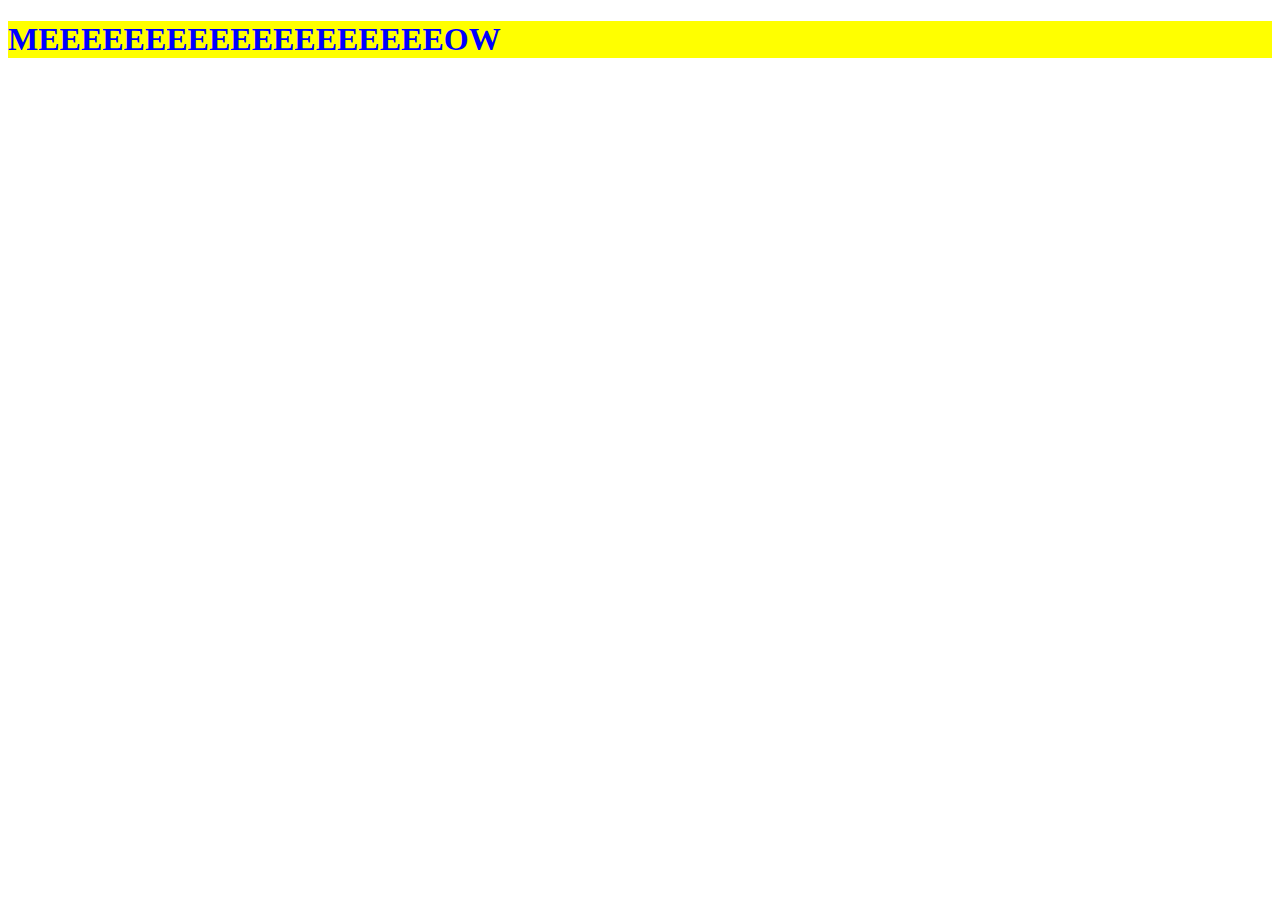
==== LuL.html @ 3a12493c "r" ====
<!doctype html>
<html lang="en">
<head>
    <meta charset="UTF-8">
    <meta name="viewport"
          content="width=device-width, user-scalable=no, initial-scale=1.0, maximum-scale=1.0, minimum-scale=1.0">
    <meta http-equiv="X-UA-Compatible" content="ie=edge">
    <link rel="stylesheet" href="LuL.css">
    <title>Document</title>
</head>
<body>
    <h1>
        MEEEEEEEEEEEEEEEEEEEOW
    </h1>

</body>
</html>
---- LuL.css ----
h1{
    color: blue;
    background-color: yellow;
}
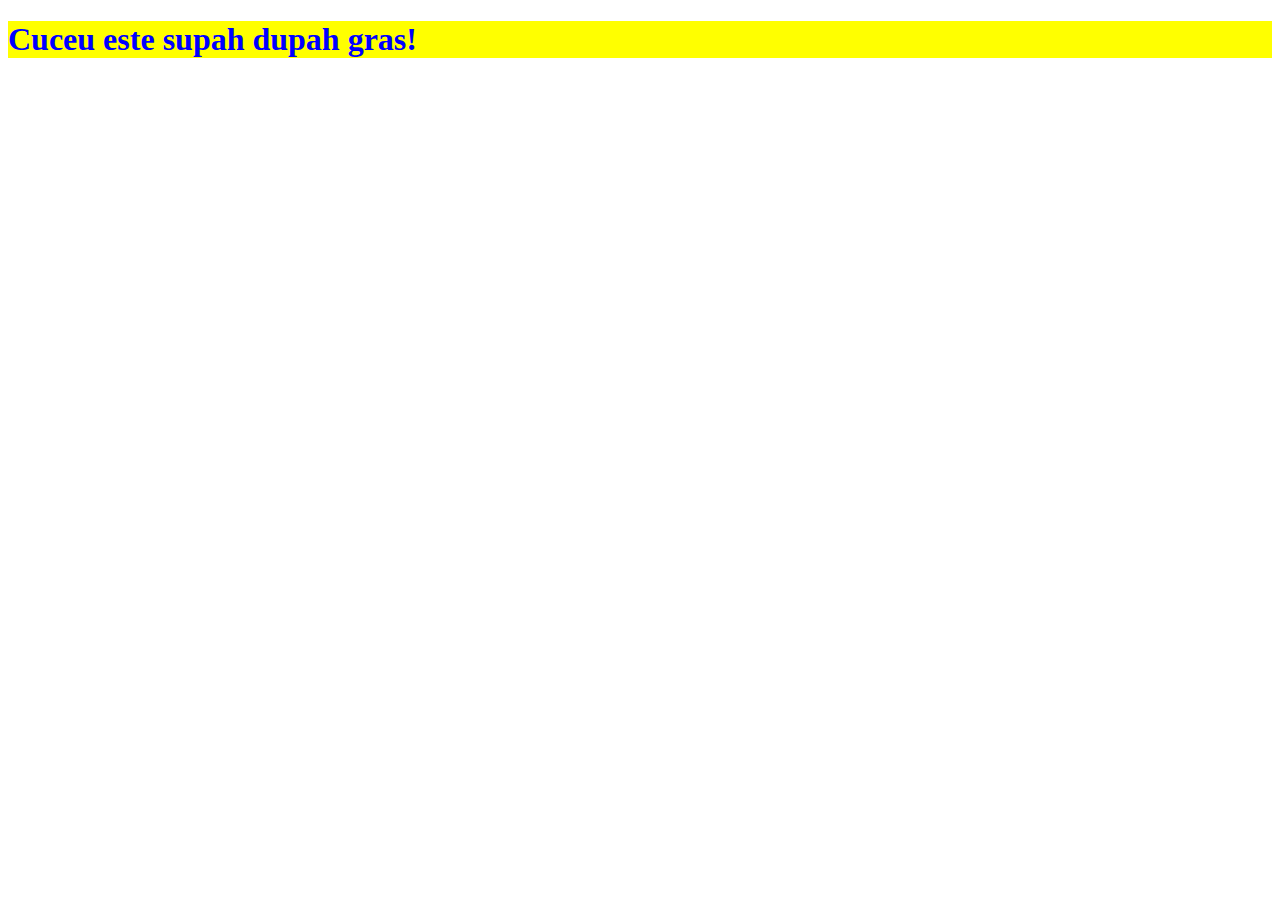
==== commit 61a81645: "Update LuL.html" ====
--- a/LuL.html
+++ b/LuL.html
@@ -10,8 +10,8 @@
 </head>
 <body>
     <h1>
-        MEEEEEEEEEEEEEEEEEEEOW
+        Cuceu este supah dupah gras!
     </h1>
 
 </body>
-</html>+</html>
